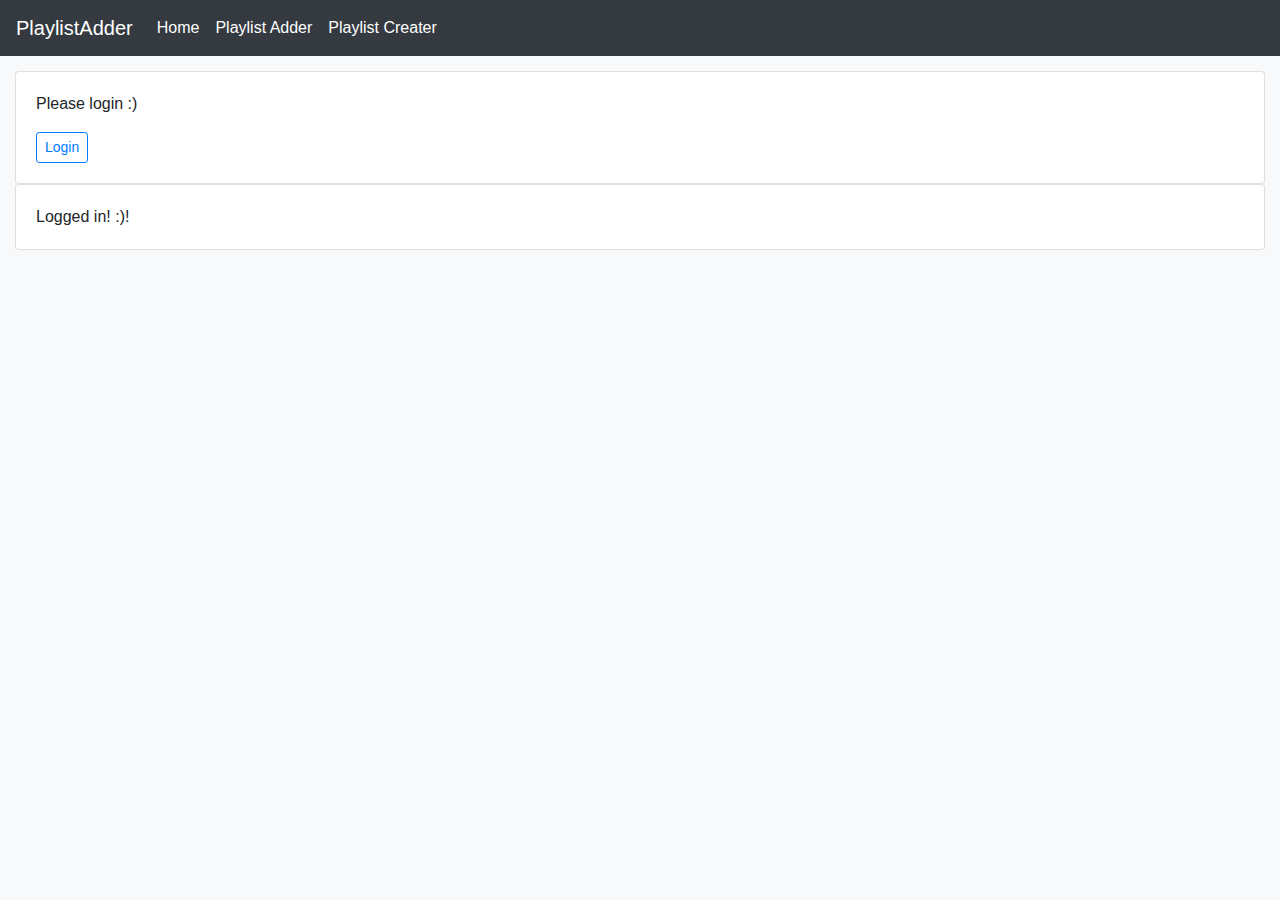
==== index.html @ 0c0dcc18 "Refs #8 Styling Task: - Added cards and made nav bar sticky - Styled the above two All that’s left i" ====
<head>
    <script src="https://ajax.googleapis.com/ajax/libs/jquery/3.2.1/jquery.min.js"></script>
    <script>window.jQuery || document.write('<script src="./Libraries/jquery-3.2.1.min.js"><\/script>');</script>
    <script src="https://cdnjs.cloudflare.com/ajax/libs/popper.js/1.12.3/umd/popper.min.js" integrity="sha384-vFJXuSJphROIrBnz7yo7oB41mKfc8JzQZiCq4NCceLEaO4IHwicKwpJf9c9IpFgh" crossorigin="anonymous"></script>
    <script>window.Popper || document.write('<script src="./Libraries/popper.min.js"><\/script>');</script>
    <link rel="stylesheet" href="https://maxcdn.bootstrapcdn.com/bootstrap/4.0.0-beta.2/css/bootstrap.min.css" integrity="sha384-PsH8R72JQ3SOdhVi3uxftmaW6Vc51MKb0q5P2rRUpPvrszuE4W1povHYgTpBfshb" crossorigin="anonymous">
    <script src="https://maxcdn.bootstrapcdn.com/bootstrap/4.0.0-beta.2/js/bootstrap.min.js" integrity="sha384-alpBpkh1PFOepccYVYDB4do5UnbKysX5WZXm3XxPqe5iKTfUKjNkCk9SaVuEZflJ" crossorigin="anonymous"></script>
    <script>window.bootstrap || document.write('<script src="./Libraries/Bootstrap/bootstrap.min.js"><\/script>');</script>
    <script src="spotifyWebApiWrapper.js"></script>
    <script src="script.js"></script>
    <link href="./theme.css" rel="stylesheet" type="text/css"></link>
    <meta charset="utf-8">
    <meta name="viewport" content="width=device-width, initial-scale=1, shrink-to-fit=no">
</head>
<body>
    <div id="bootstrapCssCheck" class="d-none"></div><script>!$('#bootstrapCssCheck').is(':visible') || $('<link href="./Libraries/Bootstrap/bootstrap.min.css" rel="stylesheet" type="text/css"><\/link>').appendTo('head');</script>    
    <nav class="navbar navbar-expand-md fixed-top navbar-dark bg-dark">
        <a class="navbar-brand" href="#">PlaylistAdder</a>
        <button class="navbar-toggler ml-auto" type="button" data-toggle="collapse" data-target="#navbarContent" aria-controls="navbarContent" aria-expanded="false" aria-label="Toggle navigation">
            <span class="navbar-toggler-icon"></span>
        </button>
        <div class="collapse navbar-collapse" id="navbarContent">
            <ul class="navbar-nav mr-auto mt-2 mt-md-0">
                <li class="nav-item active">
                    <a class="nav-link" href="#">Home<span class="sr-only">(current)</span></a>
                </li>
                <li class="nav-item active">
                    <a class="nav-link" href="#">Playlist Adder</a>
                </li>
                <li class="nav-item active">
                    <a class="nav-link" href="#">Playlist Creater</a>
                </li>
            </ul>
        </div>
    </nav>
    <main role="main" class="container-fluid bg-light">
        <div class="not-logged-in-view card">
            <div class="card-body">
                <p class="card-text">Please login :)</p>
                <button type="button" id="loginButton" class="btn btn-outline-primary btn-sm">Login</button>
            </div>
        </div>
        <div class="home-view card">
            <div class="card-body">
                <p class="card-text">Logged in! :)!</p>
            </div>
        </div>
    </main>
</body>
---- theme.css ----
main {
  min-height: calc(100% - 56px);
  margin-top: 56px;
  padding: 15px;
}
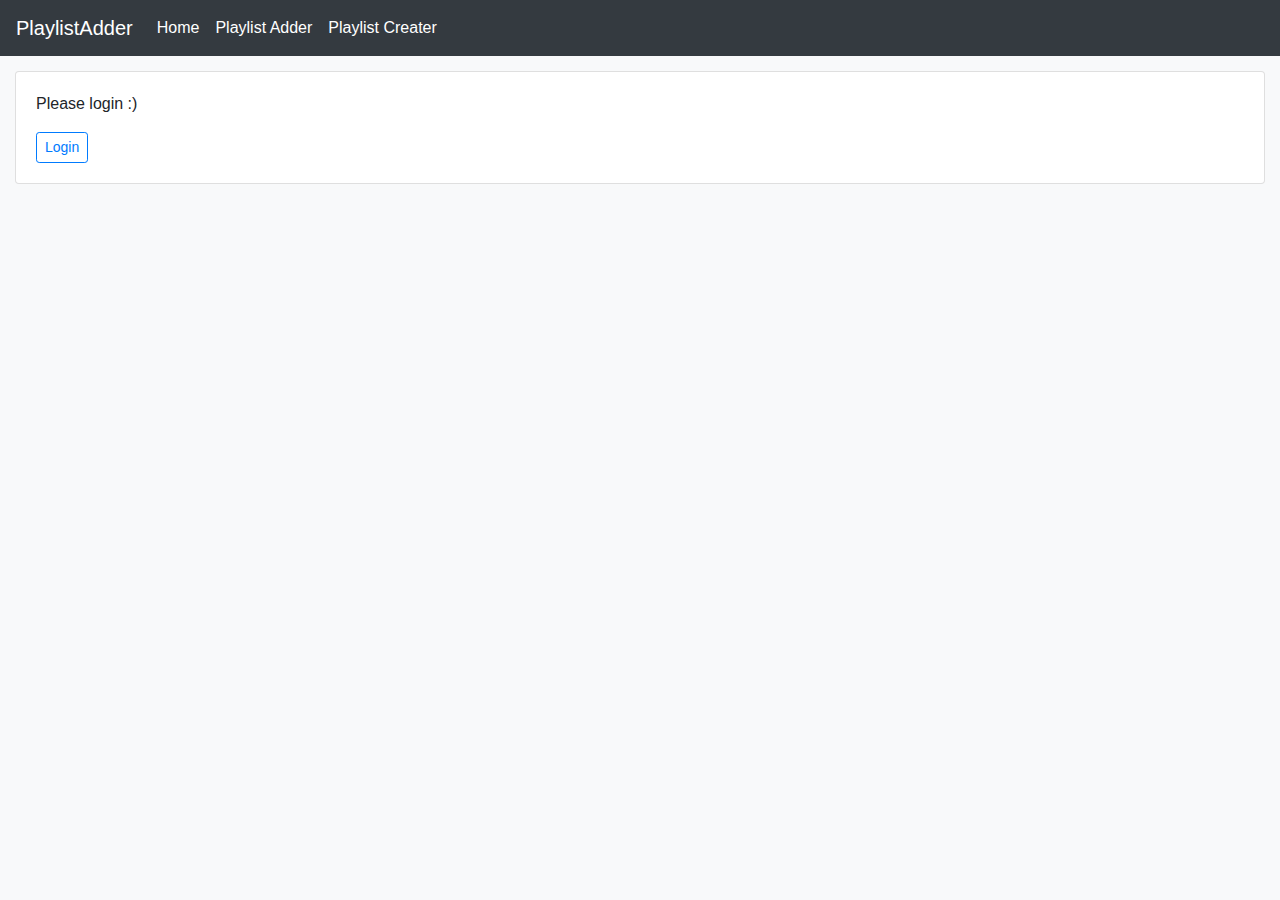
==== commit d3f41b51: "Refs #8 Styling Task - Added basic url hash support (depending on if the user is logged in different" ====
--- a/index.html
+++ b/index.html
@@ -34,15 +34,19 @@
         </div>
     </nav>
     <main role="main" class="container-fluid bg-light">
-        <div class="not-logged-in-view card">
-            <div class="card-body">
-                <p class="card-text">Please login :)</p>
-                <button type="button" id="loginButton" class="btn btn-outline-primary btn-sm">Login</button>
+        <div id="not-logged-in" class="view">
+            <div class="card">
+                <div class="card-body">
+                    <p class="card-text">Please login :)</p>
+                    <button type="button" id="loginButton" class="btn btn-outline-primary btn-sm">Login</button>
+                </div>
             </div>
         </div>
-        <div class="home-view card">
-            <div class="card-body">
-                <p class="card-text">Logged in! :)!</p>
+        <div id="home" class="view">
+            <div class="card">
+                <div class="card-body">
+                    <p class="card-text">Logged in! :)!</p>
+                </div>
             </div>
         </div>
     </main>
--- a/theme.css
+++ b/theme.css
@@ -3,3 +3,6 @@
   margin-top: 56px;
   padding: 15px;
 }
+.view {
+  display: none;
+}
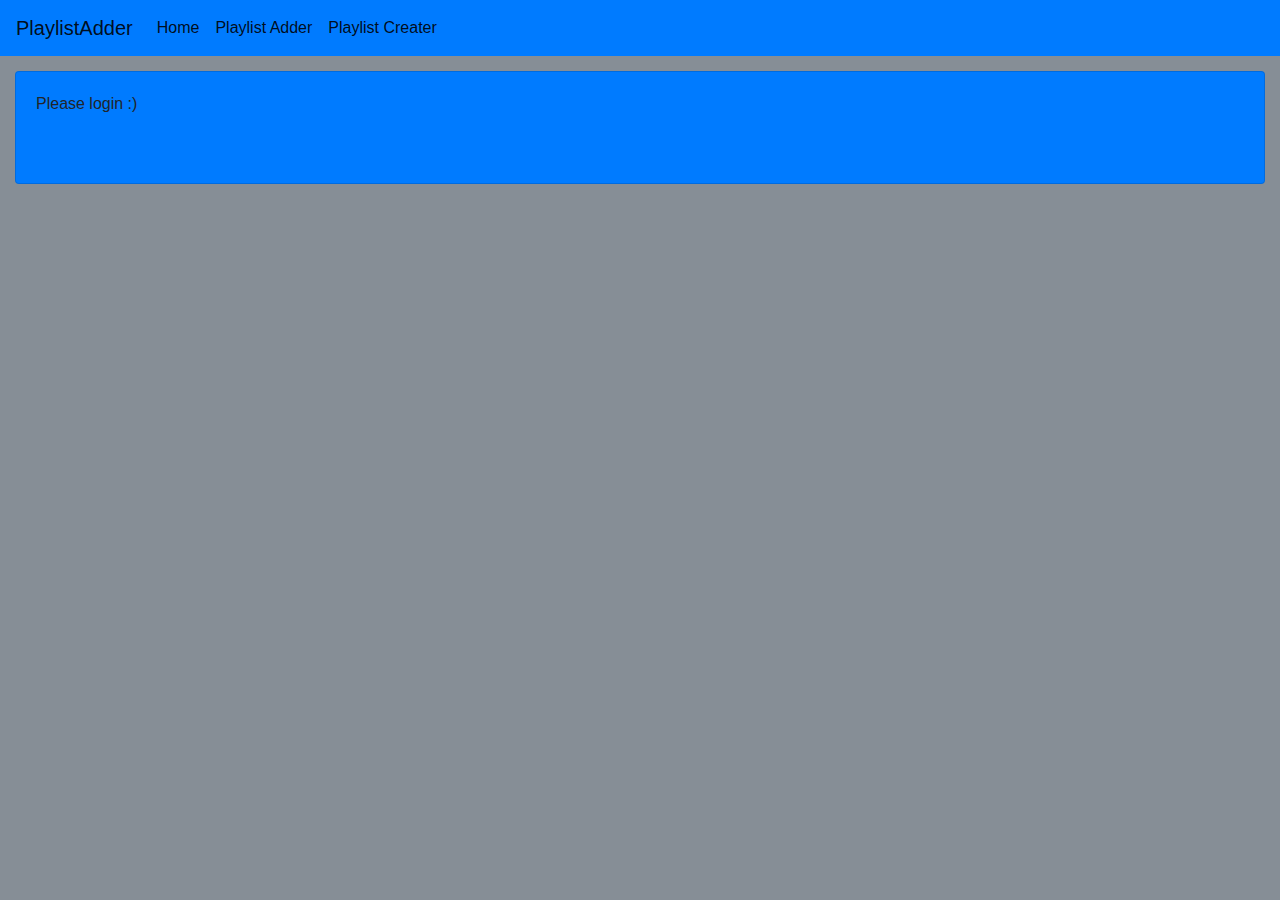
==== commit 7cc5e4f4: "Refs #18 add colour theme - in Miami right now so I thought it was only fitting to create the css cl" ====
--- a/index.html
+++ b/index.html
@@ -13,29 +13,29 @@
     <meta name="viewport" content="width=device-width, initial-scale=1, shrink-to-fit=no">
 </head>
 <body>
-    <div id="bootstrapCssCheck" class="d-none"></div><script>!$('#bootstrapCssCheck').is(':visible') || $('<link href="./Libraries/Bootstrap/bootstrap.min.css" rel="stylesheet" type="text/css"><\/link>').appendTo('head');</script>    
-    <nav class="navbar navbar-expand-md fixed-top navbar-dark bg-dark">
+    <div id="bootstrapCssCheck" class="d-none"></div><script>!$('#bootstrapCssCheck').is(':visible') || $('<link href="./Libraries/Bootstrap/bootstrap.min.css" rel="stylesheet" type="text/css"><\/link>').appendTo('head');</script>
+    <nav class="navbar navbar-expand-md fixed-top navbar-light bg-primary">
         <a class="navbar-brand" href="#">PlaylistAdder</a>
-        <button class="navbar-toggler ml-auto" type="button" data-toggle="collapse" data-target="#navbarContent" aria-controls="navbarContent" aria-expanded="false" aria-label="Toggle navigation">
+        <button id="hamburgerButton" class="navbar-toggler ml-auto" type="button" data-toggle="collapse" data-target="#navbarContent" aria-controls="navbarContent" aria-expanded="false" aria-label="Toggle navigation">
             <span class="navbar-toggler-icon"></span>
         </button>
         <div class="collapse navbar-collapse" id="navbarContent">
             <ul class="navbar-nav mr-auto mt-2 mt-md-0">
-                <li class="nav-item active">
-                    <a class="nav-link" href="#">Home<span class="sr-only">(current)</span></a>
+                <li id="home" class="nav-item active">
+                    <a class="nav-link" href="#home">Home<span class="sr-only">(current)</span></a>
                 </li>
-                <li class="nav-item active">
-                    <a class="nav-link" href="#">Playlist Adder</a>
+                <li id="playlistAdder" class="nav-item active">
+                    <a class="nav-link" href="#playlistAdder">Playlist Adder</a>
                 </li>
-                <li class="nav-item active">
-                    <a class="nav-link" href="#">Playlist Creater</a>
+                <li id="playlistCreater" class="nav-item active">
+                    <a class="nav-link" href="#playlistCreater">Playlist Creater</a>
                 </li>
             </ul>
         </div>
     </nav>
-    <main role="main" class="container-fluid bg-light">
+    <main role="main" class="container-fluid bg-secondary">
         <div id="not-logged-in" class="view">
-            <div class="card">
+            <div class="card bg-primary">
                 <div class="card-body">
                     <p class="card-text">Please login :)</p>
                     <button type="button" id="loginButton" class="btn btn-outline-primary btn-sm">Login</button>
@@ -43,11 +43,25 @@
             </div>
         </div>
         <div id="home" class="view">
-            <div class="card">
+            <div class="card bg-primary">
                 <div class="card-body">
                     <p class="card-text">Logged in! :)!</p>
                 </div>
             </div>
         </div>
+        <div id="playlistAdder" class="view">
+            <div class="card bg-primary">
+                <div class="card-body">
+                    
+                </div>
+            </div>
+        </div>
+        <div id="playlistCreater" class="view">
+            <div id="recentlyLiked" class="card bg-primary">
+                <div class="card-body">
+                    <button type="button" id="createRecentlyLikedPlaylist" class="playlist-btn btn btn-outline-primary btn-sm">Create Recently Liked Playlist</button>
+                </div>
+            </div>
+        </div>
     </main>
 </body>--- a/theme.css
+++ b/theme.css
@@ -6,3 +6,17 @@
 .view {
   display: none;
 }
+.bg-primary {
+  background-color: #fedcff !important;
+}
+a.bg-primary:focus,
+a.bg-primary:hover {
+  background-color: #cbaacc !important;
+}
+.bg-secondary {
+  background-color: #6ed8ff !important;
+}
+a.bg-secondary:focus,
+a.bg-secondary:hover {
+  background-color: #2ea6cc !important;
+}
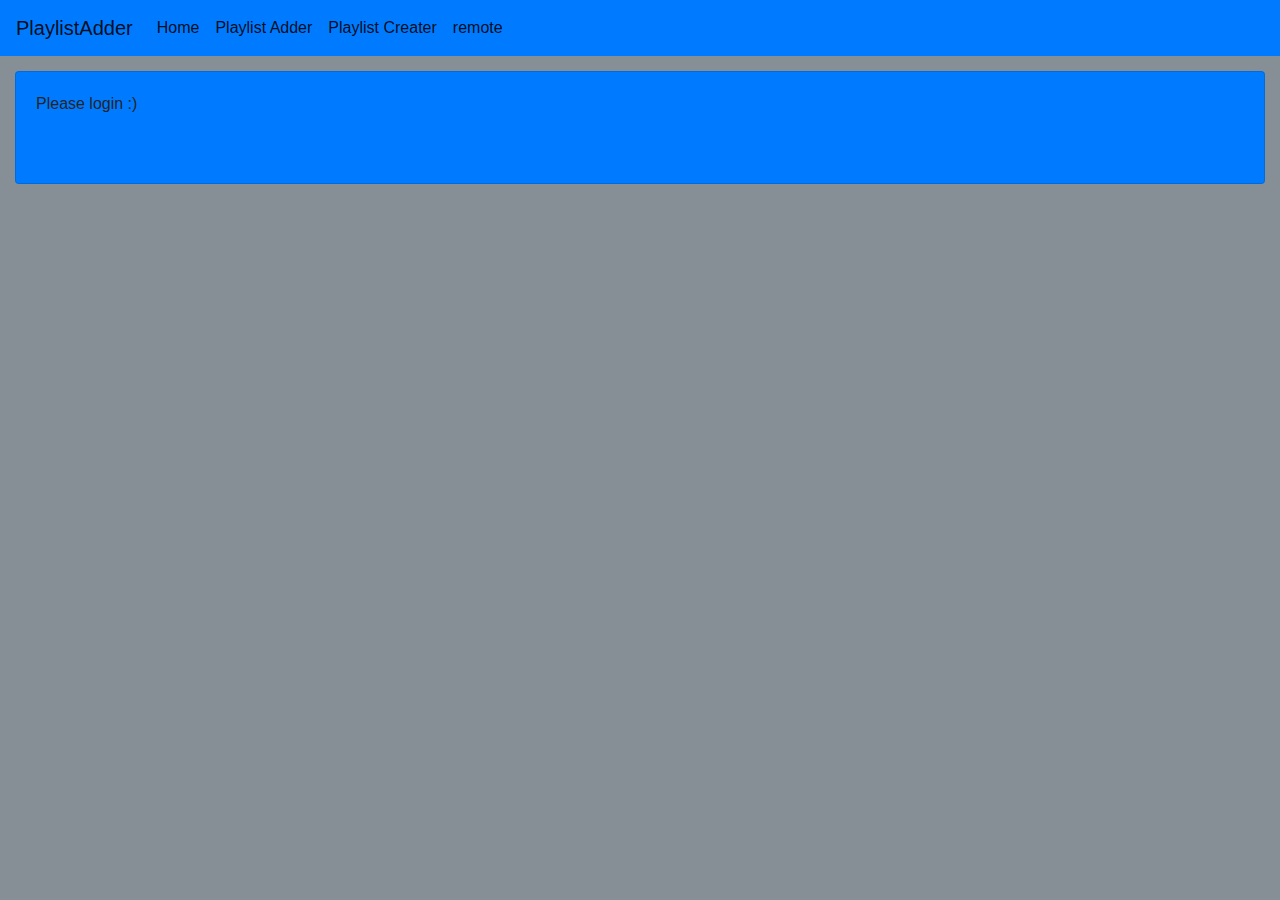
==== commit a1befd2f: "Added simple play pause next previous functionality: - added wrapper endpoints - added ui elements (" ====
--- a/index.html
+++ b/index.html
@@ -29,6 +29,9 @@
                 </li>
                 <li id="playlistCreater" class="nav-item active">
                     <a class="nav-link" href="#playlistCreater">Playlist Creater</a>
+                </li>
+                <li id="remote" class="nav-item active">
+                    <a class="nav-link" href="#remote">remote</a>
                 </li>
             </ul>
         </div>
@@ -63,5 +66,22 @@
                 </div>
             </div>
         </div>
+        <div id="remote" class="view">
+            <div id="recentlyLiked" class="card bg-primary">
+                <div class="card-body">
+                    <div id="mediaController">
+                        <button type="button" id="previousPlayback" class="btn btn-default remote-btn">
+                            <img src="Graphic Assets/fast backwards.png" class="remote-img"></img>
+                        </button>
+                        <button type="button" id="playPausePlayback" class="btn btn-default remote-btn">
+                            <img src="Graphic Assets/play.png" class="remote-img"></img>
+                        </button>
+                        <button type="button" id="nextPlayback" class="btn btn-default remote-btn">
+                            <img src="Graphic Assets/fast forwards.png" class="remote-img"></img>
+                        </button>
+                    </div>
+                </div>
+            </div>
+        </div>
     </main>
 </body>--- a/theme.css
+++ b/theme.css
@@ -20,3 +20,14 @@
 a.bg-secondary:hover {
   background-color: #2ea6cc !important;
 }
+.remote-btn {
+  background-color: #6ed8ff;
+}
+.remote-img {
+  width: 64px;
+  height: 64px;
+}
+#mediaController {
+  margin-left: calc(50% - 139px);
+  display: inline-block;
+}
